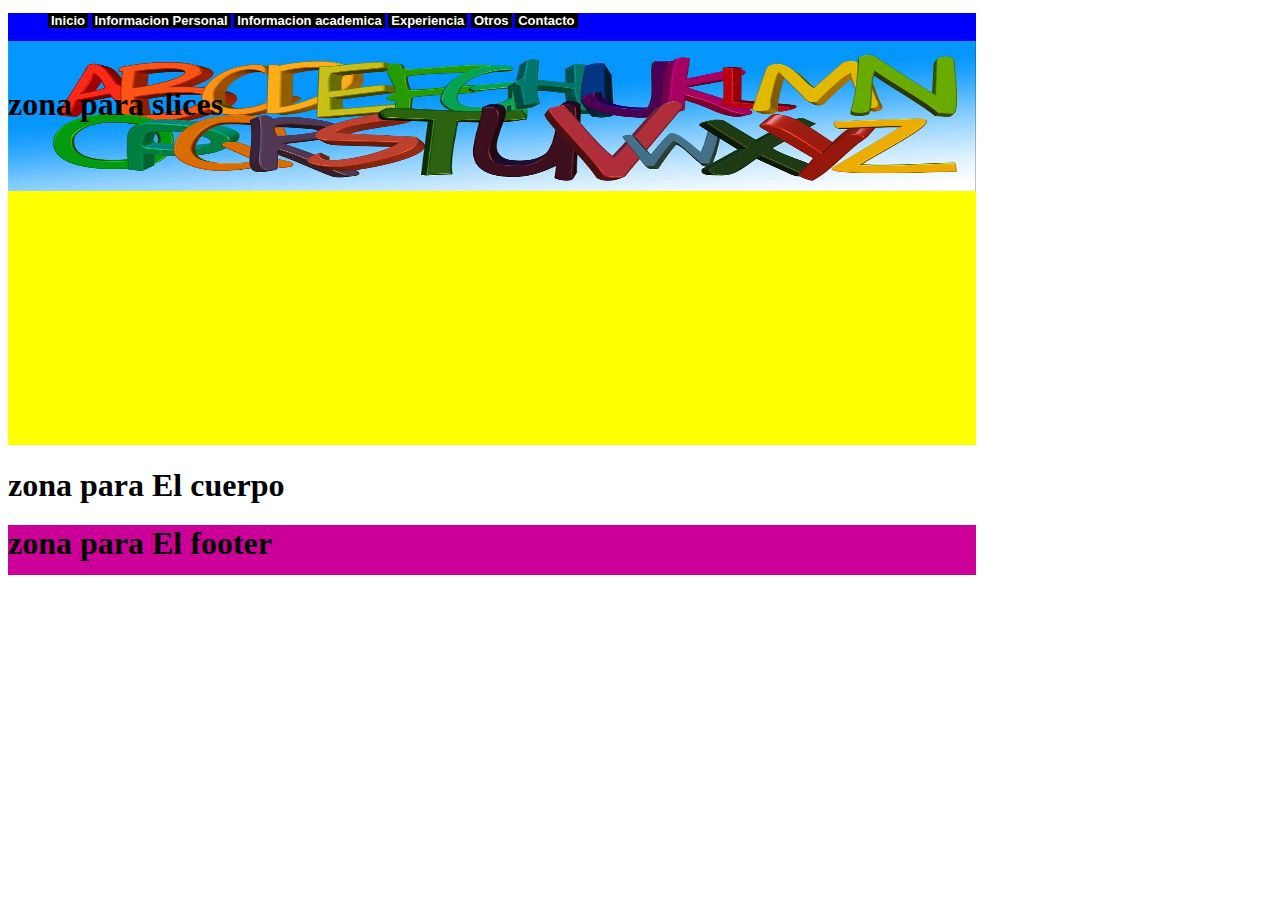
==== index.html @ efb465bc "d" ====
<!DOCTYPE html>
<html>
  <head>
    <meta charset="utf-8">
    <title>
		<h1>Mi pagina para Lenguajes de marca y sistemas de gestión de información</h1>
	</title>
	<link href="estilos.css" rel="stylesheet" type="text/css">
  </head>
  <body>
    <div id="contenedor">
 
		<div id="menu">
			
				<ul id="lista1">
					<li><a href="index.html">Inicio</a></li>
					<li><a href="info_personal.html">Informacion Personal</a></li>
					<li><a href="info_academica.html">Informacion academica</a></li>
					<li><a href="experiencia.html">Experiencia</a></li>
					<li><a href="otros.html">Otros</a></li>
					<li><a href="contacto.html">Contacto</a></li>
				</ul>
				<img src="Imagenes/banner-916673_1280.jpg" id = "imagen1">

		</div>
 
		<div id="slices">
			<h1>zona para slices</h1>
		</div>
 
		<div id="cuerpo">
		<h1>zona para El cuerpo</h1>
		</div>
	 
		<div id="footer">
			<h1>zona para El footer</h1>
		</div>
	</div>
  </body>
</html>
---- estilos.css ----
#menu {
height: 52px;
width: 968px;
background-color: #00F;
}
#lista1 {
    font-family:Arial;
    font-weight:bold;
    font-size:13px;
	color:white;
}
 #lista1 li {
     display:inline;
     padding-left:3px;
     padding-right:3px;
	 background-color:black;
}
a {
    color:white;
    text-decoration:none;
}
a:hover {
    color:black;
    background-color:lightgray;
}
 
#slices {
height: 359px;
width: 968px;
background-color: #FF0;
}
 
#cuerpo {
display:inline;
height: 700px;
background-color: #C60;

}
#imagen1{
    width: 100%;
    height: 150px;
}

#contenedor {
width: 968px;
}
 
#footer {
height: 50px;
width: 968px;
background-color: #C09;
}
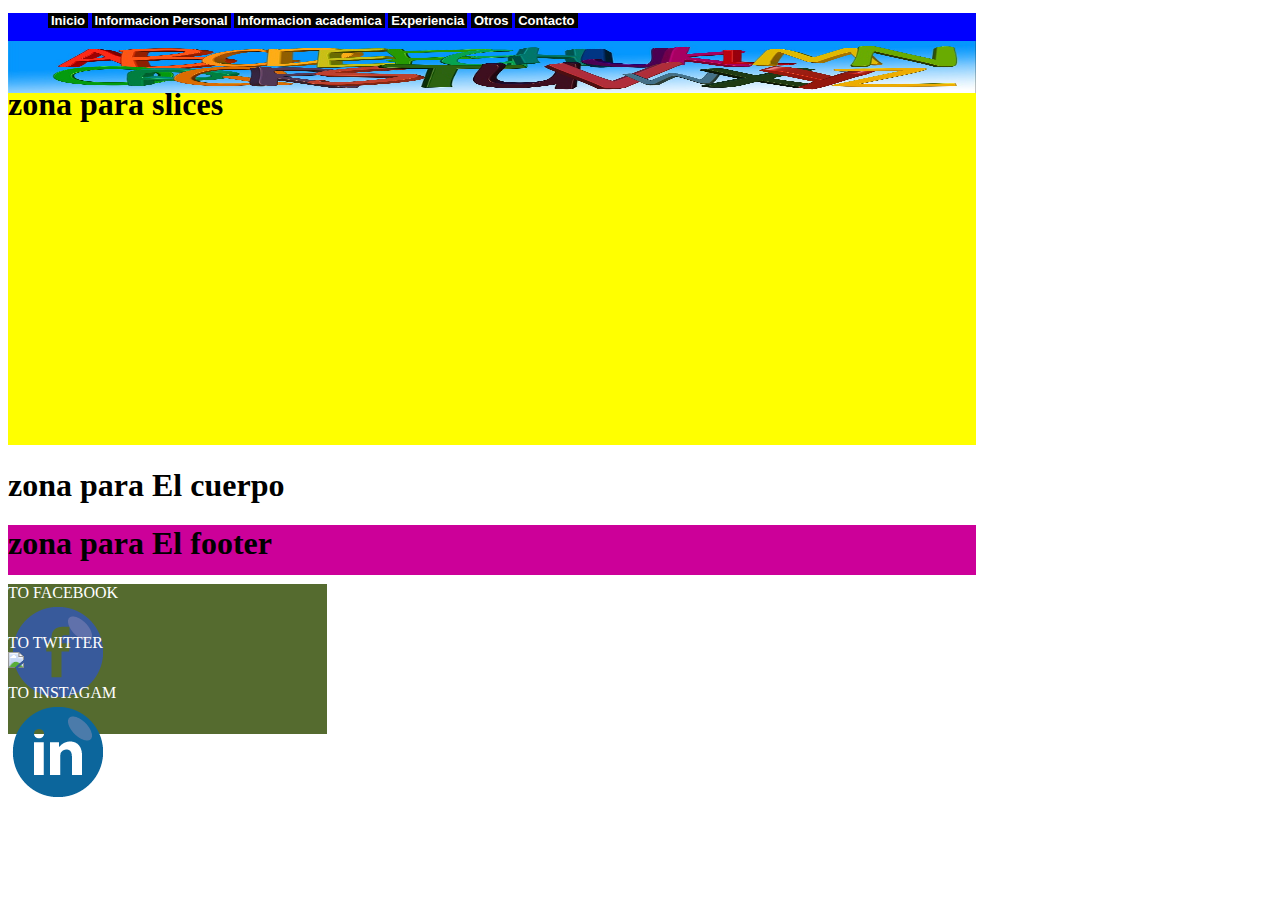
==== commit 60a089e9: "New footer" ====
--- a/index.html
+++ b/index.html
@@ -34,6 +34,15 @@
 	 
 		<div id="footer">
 			<h1>zona para El footer</h1>
+			<div id="izdo">
+				<a href="https://es-es.facebook.com/"><label>TO FACEBOOK</label><br> <img src="Imagenes/facebook.png" id = "imagen2"></a>
+			</div>
+			<div id="cen">
+				<a href="https://twitter.com" ><label>TO TWITTER</label><br> <img src="Imagenes/twiter.png.png" id = "imagen2"></a></a>
+			</div>
+			<div id="derecho">
+				<a href="https://www.instagram.com/?hl=es" ><label>TO INSTAGAM</label><br> <img src="Imagenes/instagram.png" id = "imagen2"></a></a>
+			</div>
 		</div>
 	</div>
   </body>
--- a/estilos.css
+++ b/estilos.css
@@ -38,15 +38,31 @@
 }
 #imagen1{
     width: 100%;
-    height: 150px;
+    height: 100%;
 }
 
 #contenedor {
 width: 968px;
 }
  
+
 #footer {
 height: 50px;
 width: 968px;
 background-color: #C09;
+}
+#izdo{
+    width: 33%;
+    height: 100%;
+    background-color: darkolivegreen;
+}
+#cen{
+    width: 33%;
+    height: 100%;
+    background-color: darkolivegreen;
+}
+#derecho{
+    width: 33%;
+    height: 100%;
+    background-color: darkolivegreen;
 }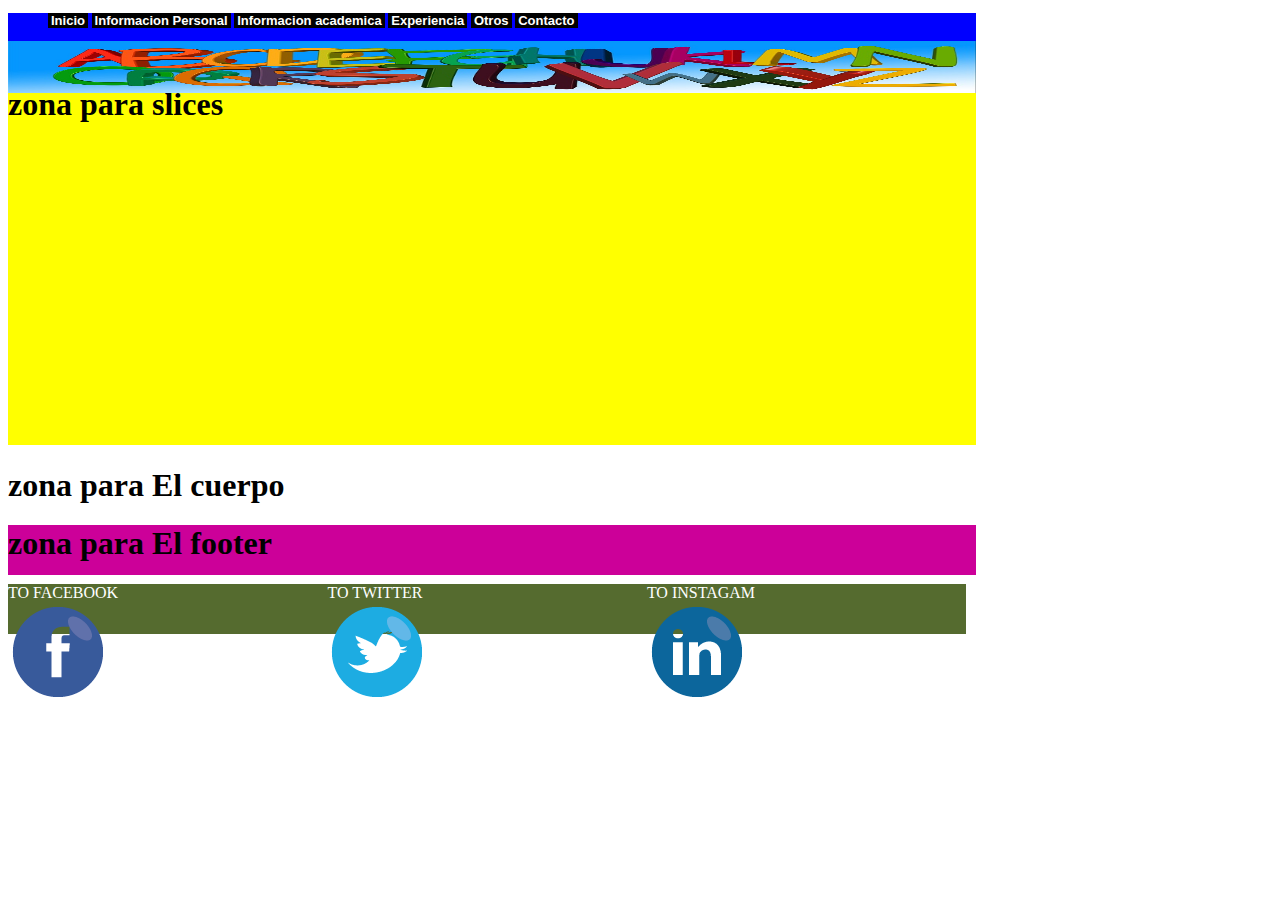
==== commit 19c7938d: "new image" ====
--- a/index.html
+++ b/index.html
@@ -38,7 +38,7 @@
 				<a href="https://es-es.facebook.com/"><label>TO FACEBOOK</label><br> <img src="Imagenes/facebook.png" id = "imagen2"></a>
 			</div>
 			<div id="cen">
-				<a href="https://twitter.com" ><label>TO TWITTER</label><br> <img src="Imagenes/twiter.png.png" id = "imagen2"></a></a>
+				<a href="https://twitter.com" ><label>TO TWITTER</label><br> <img src="Imagenes/twiter.png" id = "imagen2"></a></a>
 			</div>
 			<div id="derecho">
 				<a href="https://www.instagram.com/?hl=es" ><label>TO INSTAGAM</label><br> <img src="Imagenes/instagram.png" id = "imagen2"></a></a>
--- a/estilos.css
+++ b/estilos.css
@@ -32,7 +32,6 @@
  
 #cuerpo {
 display:inline;
-height: 700px;
 background-color: #C60;
 
 }
@@ -55,14 +54,17 @@
     width: 33%;
     height: 100%;
     background-color: darkolivegreen;
+    float: left;
 }
 #cen{
     width: 33%;
     height: 100%;
     background-color: darkolivegreen;
+    float: left;
 }
 #derecho{
     width: 33%;
     height: 100%;
     background-color: darkolivegreen;
+    float: left;
 }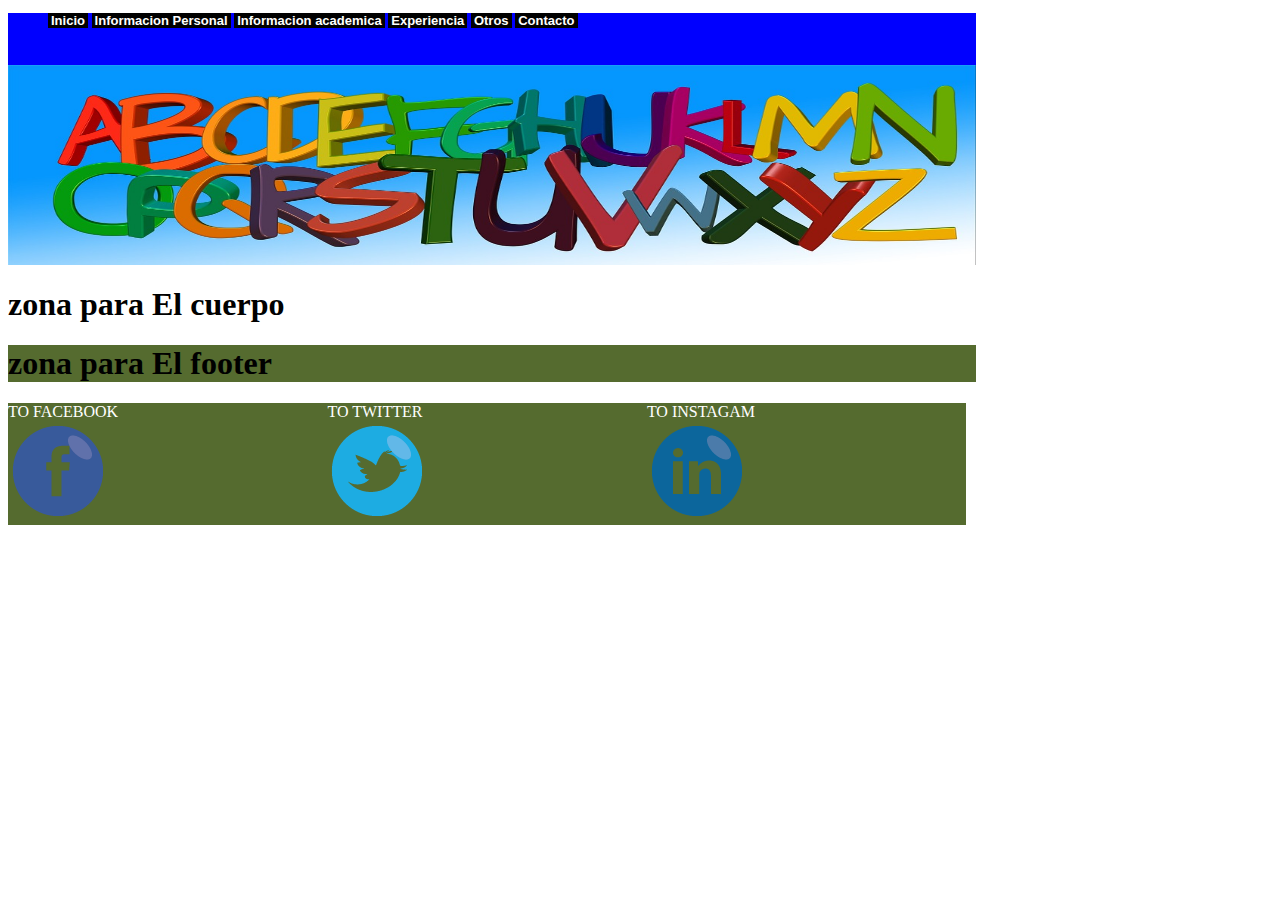
==== commit fa16485e: "nuevo commit slices en todos las paginas" ====
--- a/index.html
+++ b/index.html
@@ -20,12 +20,10 @@
 					<li><a href="otros.html">Otros</a></li>
 					<li><a href="contacto.html">Contacto</a></li>
 				</ul>
-				<img src="Imagenes/banner-916673_1280.jpg" id = "imagen1">
-
 		</div>
  
 		<div id="slices">
-			<h1>zona para slices</h1>
+			<img src="Imagenes/banner-916673_1280.jpg" id = "imagen1">
 		</div>
  
 		<div id="cuerpo">
--- a/estilos.css
+++ b/estilos.css
@@ -25,7 +25,7 @@
 }
  
 #slices {
-height: 359px;
+height: 200px;
 width: 968px;
 background-color: #FF0;
 }
@@ -46,9 +46,8 @@
  
 
 #footer {
-height: 50px;
-width: 968px;
-background-color: #C09;
+width: 100%;
+background-color: darkolivegreen;
 }
 #izdo{
     width: 33%;
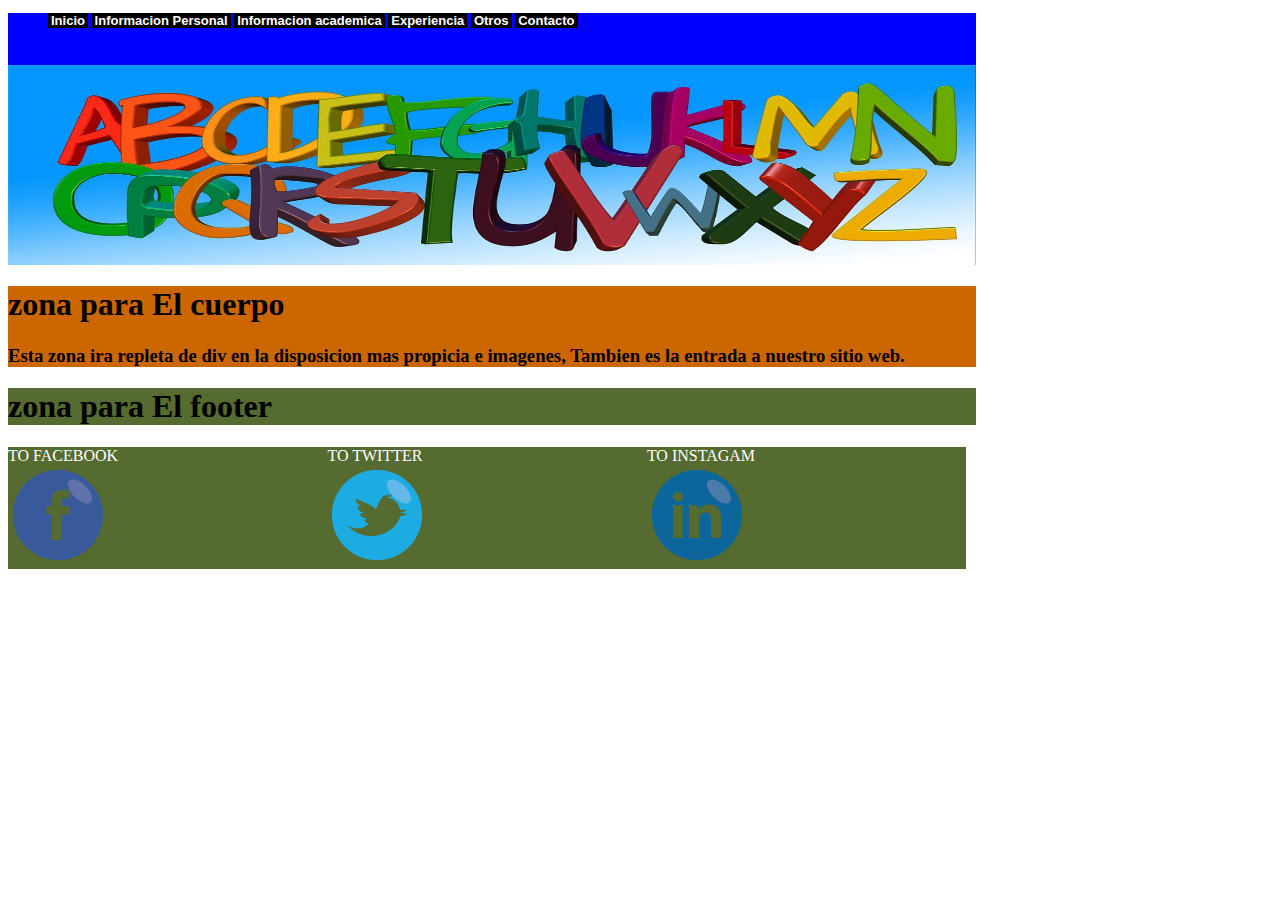
==== commit 22387e14: "Newvo" ====
--- a/index.html
+++ b/index.html
@@ -27,7 +27,12 @@
 		</div>
  
 		<div id="cuerpo">
-		<h1>zona para El cuerpo</h1>
+			<div>
+				<h1>zona para El cuerpo</h1>
+				<h3>Esta zona ira repleta de div en la disposicion mas propicia e imagenes,
+					Tambien es la entrada a nuestro sitio web.
+				</h3>
+			</div>
 		</div>
 	 
 		<div id="footer">
--- a/estilos.css
+++ b/estilos.css
@@ -31,7 +31,6 @@
 }
  
 #cuerpo {
-display:inline;
 background-color: #C60;
 
 }
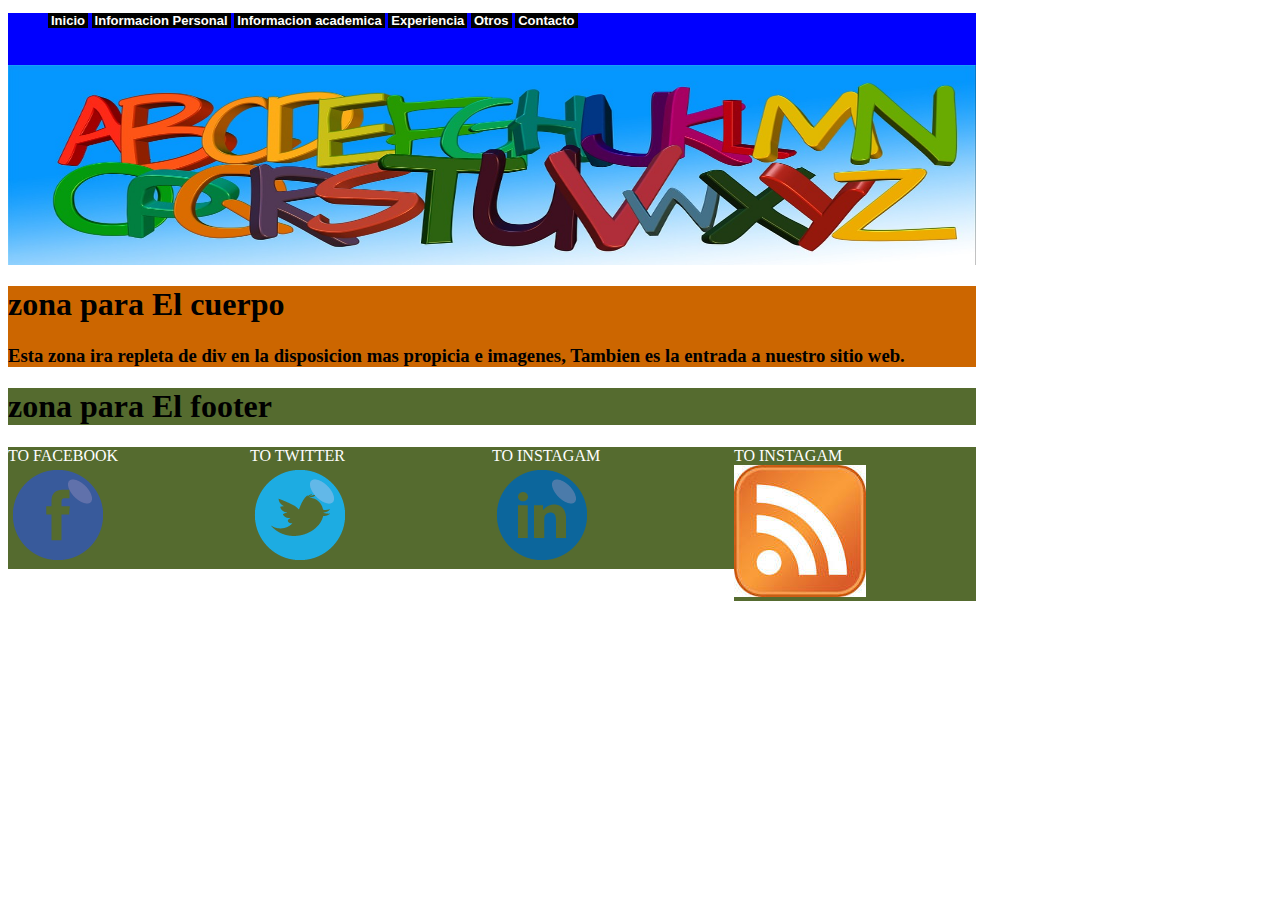
==== commit 2fec2bdd: "Commit RSS" ====
--- a/index.html
+++ b/index.html
@@ -46,6 +46,9 @@
 			<div id="derecho">
 				<a href="https://www.instagram.com/?hl=es" ><label>TO INSTAGAM</label><br> <img src="Imagenes/instagram.png" id = "imagen2"></a></a>
 			</div>
+			<div id="derecho_1">
+				<a href="RSS.xml" ><label>TO INSTAGAM</label><br> <img src="Imagenes/rss.png" id = "imagen2"></a></a>
+			</div>
 		</div>
 	</div>
   </body>
--- a/estilos.css
+++ b/estilos.css
@@ -49,19 +49,25 @@
 background-color: darkolivegreen;
 }
 #izdo{
-    width: 33%;
+    width: 25%;
     height: 100%;
     background-color: darkolivegreen;
     float: left;
 }
 #cen{
-    width: 33%;
+    width: 25%;
     height: 100%;
     background-color: darkolivegreen;
     float: left;
 }
 #derecho{
-    width: 33%;
+    width: 25%;
+    height: 100%;
+    background-color: darkolivegreen;
+    float: left;
+}
+#derecho_1{
+    width: 25%;
     height: 100%;
     background-color: darkolivegreen;
     float: left;
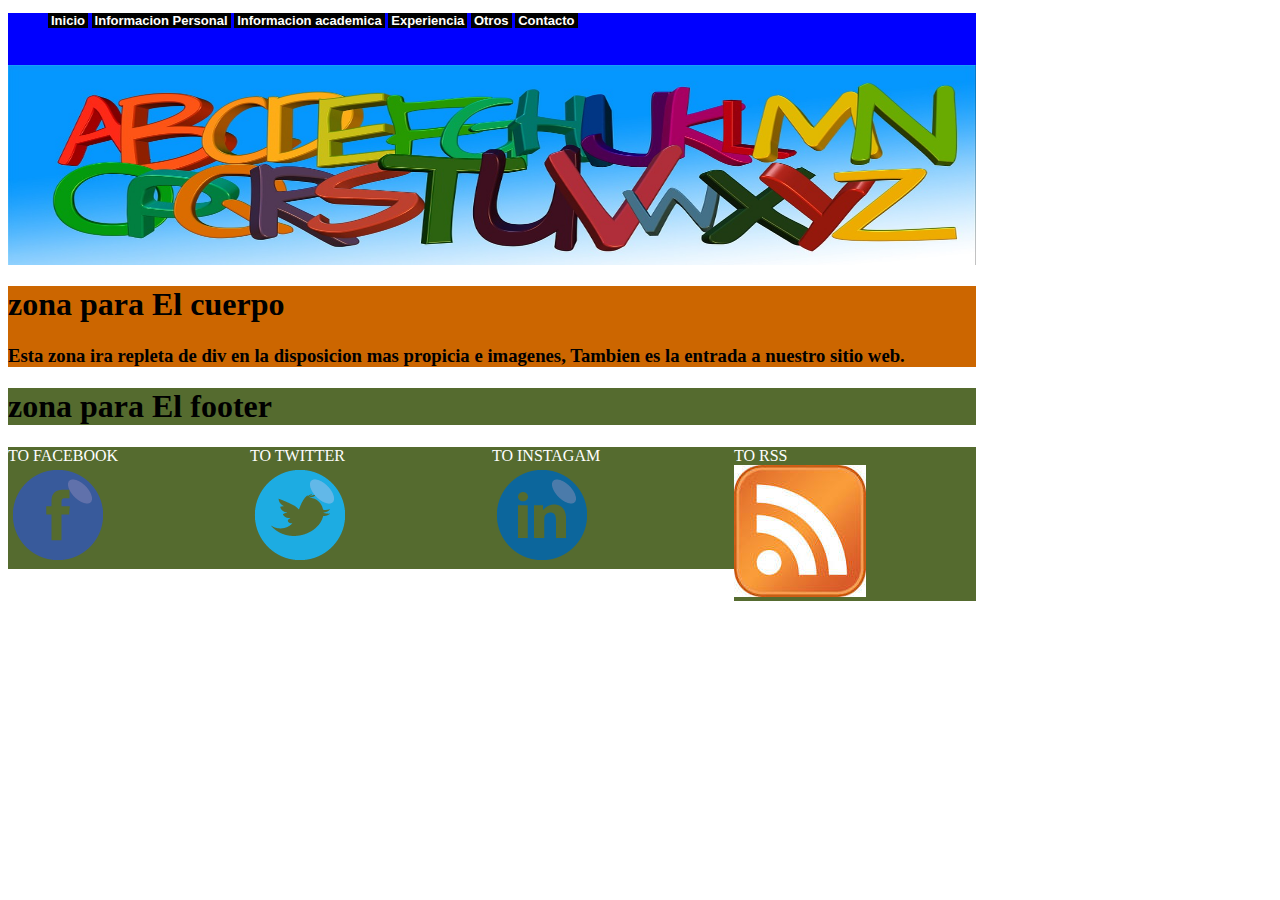
==== commit d32f451b: "fix" ====
--- a/index.html
+++ b/index.html
@@ -47,7 +47,7 @@
 				<a href="https://www.instagram.com/?hl=es" ><label>TO INSTAGAM</label><br> <img src="Imagenes/instagram.png" id = "imagen2"></a></a>
 			</div>
 			<div id="derecho_1">
-				<a href="RSS.xml" ><label>TO INSTAGAM</label><br> <img src="Imagenes/rss.png" id = "imagen2"></a></a>
+				<a href="RSS.xml" ><label>TO RSS</label><br> <img src="Imagenes/rss.png" id = "imagen2"></a></a>
 			</div>
 		</div>
 	</div>
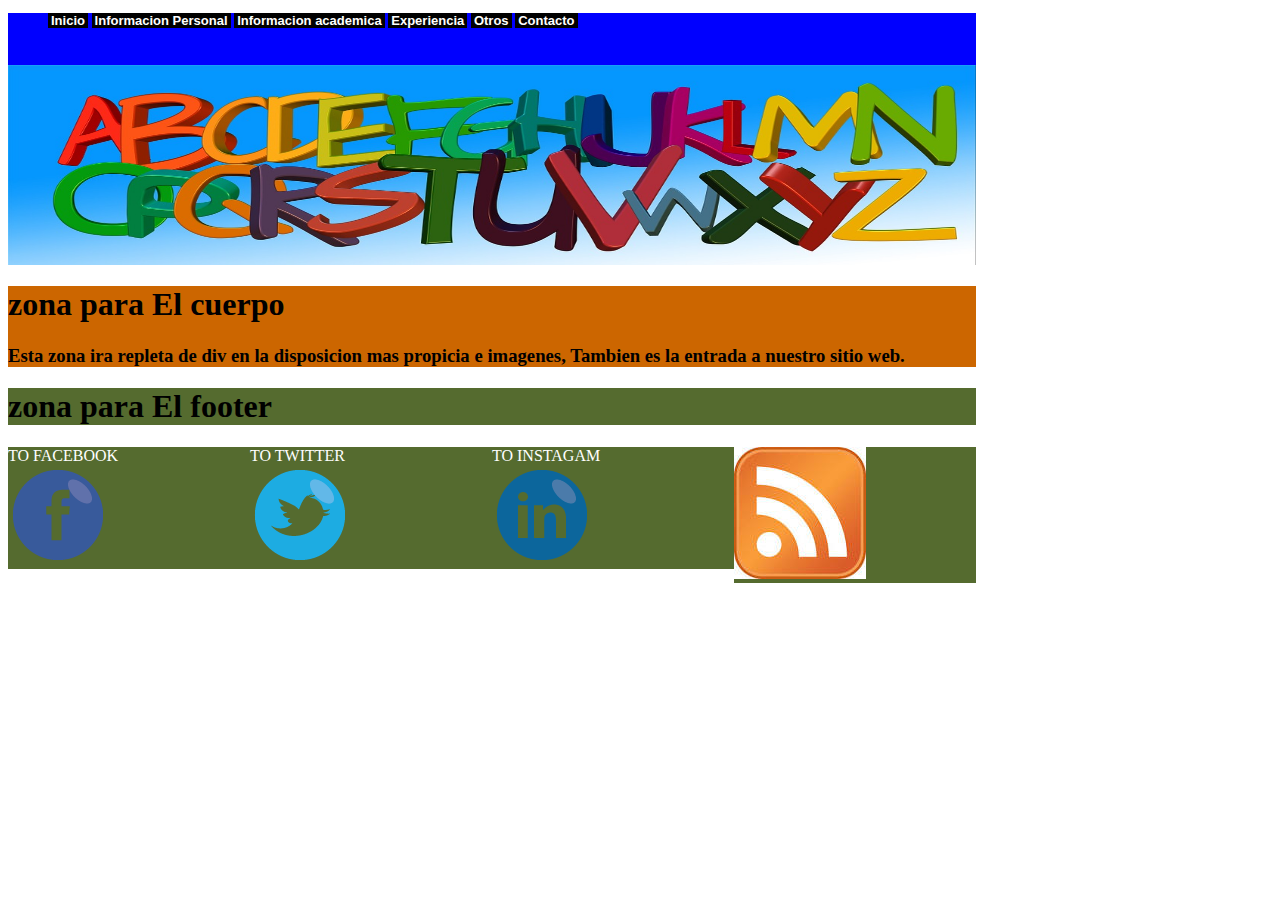
==== commit 39c27607: "dd" ====
--- a/index.html
+++ b/index.html
@@ -47,7 +47,9 @@
 				<a href="https://www.instagram.com/?hl=es" ><label>TO INSTAGAM</label><br> <img src="Imagenes/instagram.png" id = "imagen2"></a></a>
 			</div>
 			<div id="derecho_1">
-				<a href="RSS.xml" ><label>TO RSS</label><br> <img src="Imagenes/rss.png" id = "imagen2"></a></a>
+				<a type="application/rss+xml" href="RSS.xml">
+					<img src="Imagenes/rss.png">
+			   </a>
 			</div>
 		</div>
 	</div>
--- a/estilos.css
+++ b/estilos.css
@@ -71,4 +71,8 @@
     height: 100%;
     background-color: darkolivegreen;
     float: left;
+}
+#imagen2{
+    width: 100px;
+    height: 100px;
 }